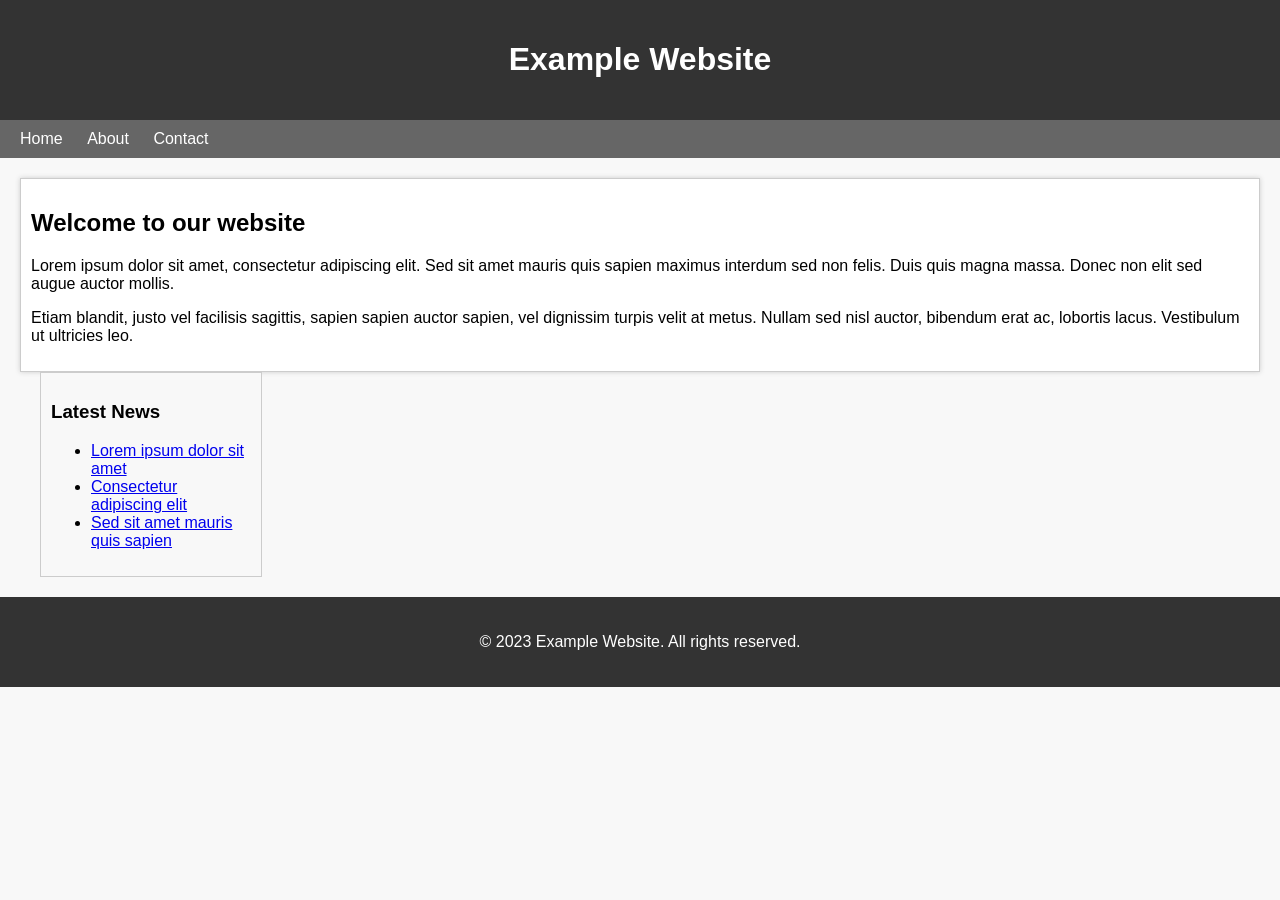
==== otthon buzulas/index.html @ dc97ff5e "proba valami" ====
<!DOCTYPE html>
<html>
  <head>
    <meta charset="UTF-8">
    <title>Example Website</title>
    <link rel="stylesheet" href="index.css">
  </head>
  <body>
    <header>
      <h1>Example Website</h1>
    </header>
    <nav>
      <ul>
        <li><a href="#">Home</a></li>
        <li><a href="#">About</a></li>
        <li><a href="#">Contact</a></li>
      </ul>
    </nav>
    <section>
      <article>
        <h2>Welcome to our website</h2>
        <p>Lorem ipsum dolor sit amet, consectetur adipiscing elit. Sed sit amet mauris quis sapien maximus interdum sed non felis. Duis quis magna massa. Donec non elit sed augue auctor mollis.</p>
        <p>Etiam blandit, justo vel facilisis sagittis, sapien sapien auctor sapien, vel dignissim turpis velit at metus. Nullam sed nisl auctor, bibendum erat ac, lobortis lacus. Vestibulum ut ultricies leo.</p>
      </article>
      <aside>
        <h3>Latest News</h3>
        <ul>
          <li><a href="#">Lorem ipsum dolor sit amet</a></li>
          <li><a href="#">Consectetur adipiscing elit</a></li>
          <li><a href="#">Sed sit amet mauris quis sapien</a></li>
        </ul>
      </aside>
    </section>
    <footer>
      <p>&copy; 2023 Example Website. All rights reserved.</p>
    </footer>
  </body>
</html>
---- otthon buzulas/index.css ----
/* CSS styles go here */
body {
  background-color: #f8f8f8;
  font-family: Arial, sans-serif;
  margin: 0;
  padding: 0;
}
header {
  background-color: #333;
  color: #fff;
  padding: 20px;
  text-align: center;
}
nav {
  background-color: #666;
  color: #fff;
  padding: 10px;
}
nav ul {
  list-style: none;
  margin: 0;
  padding: 0;
}
nav li {
  display: inline-block;
  margin: 0 10px;
}
nav a {
  color: #fff;
  text-decoration: none;
}
section {
  margin: 20px;
}
article {
  background-color: #fff;
  border: 1px solid #ccc;
  box-shadow: 0 0 5px #ccc;
  padding: 10px;
}
aside {
  background-color: #f8f8f8;
  border: 1px solid #ccc;
  margin: 0 20px;
  padding: 10px;
  width: 200px;
}
footer {
  background-color: #333;
  color: #fff;
  padding: 20px;
  text-align: center;
}
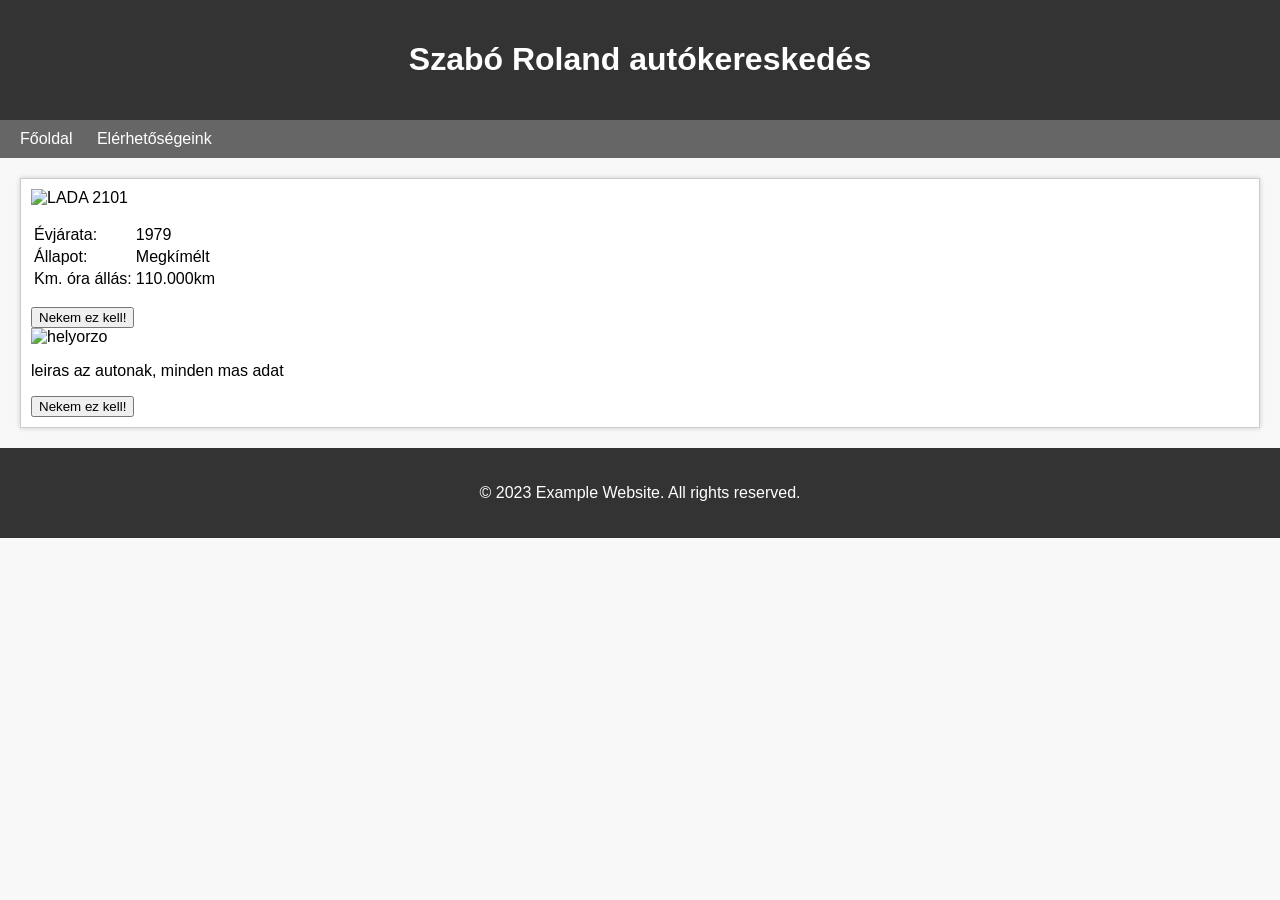
==== commit 0945b5ba: "asdf" ====
--- a/otthon buzulas/index.html
+++ b/otthon buzulas/index.html
@@ -1,38 +1,73 @@
 <!DOCTYPE html>
 <html>
-  <head>
-    <meta charset="UTF-8">
-    <title>Example Website</title>
-    <link rel="stylesheet" href="index.css">
-  </head>
-  <body>
-    <header>
-      <h1>Example Website</h1>
-    </header>
-    <nav>
-      <ul>
-        <li><a href="#">Home</a></li>
-        <li><a href="#">About</a></li>
-        <li><a href="#">Contact</a></li>
-      </ul>
-    </nav>
-    <section>
-      <article>
-        <h2>Welcome to our website</h2>
-        <p>Lorem ipsum dolor sit amet, consectetur adipiscing elit. Sed sit amet mauris quis sapien maximus interdum sed non felis. Duis quis magna massa. Donec non elit sed augue auctor mollis.</p>
-        <p>Etiam blandit, justo vel facilisis sagittis, sapien sapien auctor sapien, vel dignissim turpis velit at metus. Nullam sed nisl auctor, bibendum erat ac, lobortis lacus. Vestibulum ut ultricies leo.</p>
-      </article>
-      <aside>
-        <h3>Latest News</h3>
-        <ul>
-          <li><a href="#">Lorem ipsum dolor sit amet</a></li>
-          <li><a href="#">Consectetur adipiscing elit</a></li>
-          <li><a href="#">Sed sit amet mauris quis sapien</a></li>
-        </ul>
-      </aside>
-    </section>
-    <footer>
-      <p>&copy; 2023 Example Website. All rights reserved.</p>
-    </footer>
-  </body>
-</html>
+
+<head>
+  <meta charset="UTF-8">
+  <title>Example Website</title>
+  <link rel="stylesheet" href="index.css">
+</head>
+
+<body>
+  <header>
+    <h1>Szabó Roland autókereskedés</h1>
+  </header>
+  <nav>
+    <ul>
+      <li><a href="#">Főoldal</a></li>
+      <li><a href="#">Elérhetőségeink</a></li>
+    </ul>
+  </nav>
+  <section>
+    <article>
+      <div class="flexdiv">
+        <div class="auto">
+          <img src="https://hasznaltauto.medija.hu/2769371/19071211_1.jpg?v=1675271294" alt="LADA 2101">
+          <p>
+          <table>
+            <tr>
+              <td>
+                Évjárata:
+              </td>
+              <td class="bold">
+                1979
+              </td>
+            </tr>
+            <tr>
+              <td>
+                Állapot:
+              </td>
+              <td class="bold">
+                Megkímélt
+              </td>
+            </tr>
+            <tr>
+              <td>
+                Km. óra állás:
+              </td>
+              <td class="bold">
+                110.000km
+              </td>
+            </tr>
+
+          </table>
+          </p>
+          <form>
+            <button type="submit"
+              formaction="https://www.hasznaltauto.hu/szemelyauto/lada/2101/lada_2101-19071211#sid=fa94d18e-fe95-4d47-af13-1e75de945fcc">Nekem
+              ez kell!</button>
+          </form>
+        </div>
+        <div class="auto">
+          <img src="" alt="helyorzo">
+          <p>leiras az autonak, minden mas adat</p>
+          <button>Nekem ez kell!</button>
+        </div>
+      </div>
+    </article>
+  </section>
+  <footer>
+    <p>&copy; 2023 Example Website. All rights reserved.</p>
+  </footer>
+</body>
+
+</html>
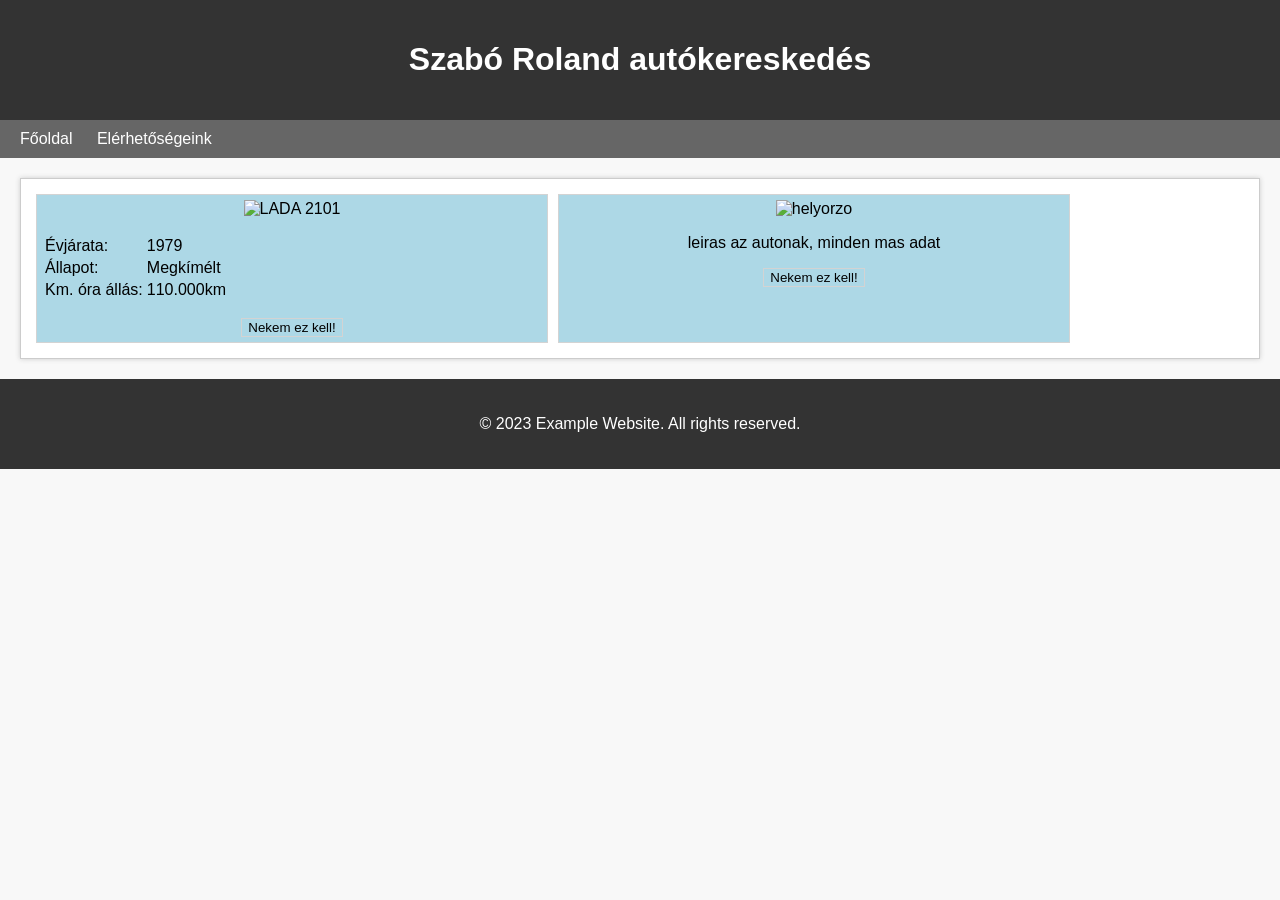
==== commit 982e49f8: "probalgatas" ====
--- a/otthon buzulas/index.html
+++ b/otthon buzulas/index.html
@@ -9,6 +9,8 @@
 
 <body>
   <header>
+    <img src="https://encrypted-tbn0.gstatic.com/images?q=tbn:ANd9GcQH5SGpgAQBNGEES0h7eQQzmjfvh3IrwzIt-Q&usqp=CAU"
+    alt="" id="ikon">
     <h1>Szabó Roland autókereskedés</h1>
   </header>
   <nav>
--- a/otthon buzulas/index.css
+++ b/otthon buzulas/index.css
@@ -1,44 +1,50 @@
-
-/* CSS styles go here */
 body {
   background-color: #f8f8f8;
   font-family: Arial, sans-serif;
   margin: 0;
   padding: 0;
 }
+
 header {
   background-color: #333;
   color: #fff;
   padding: 20px;
   text-align: center;
 }
+
 nav {
   background-color: #666;
   color: #fff;
   padding: 10px;
 }
+
 nav ul {
   list-style: none;
   margin: 0;
   padding: 0;
 }
+
 nav li {
   display: inline-block;
   margin: 0 10px;
 }
+
 nav a {
   color: #fff;
   text-decoration: none;
 }
+
 section {
   margin: 20px;
 }
+
 article {
   background-color: #fff;
   border: 1px solid #ccc;
   box-shadow: 0 0 5px #ccc;
   padding: 10px;
 }
+
 aside {
   background-color: #f8f8f8;
   border: 1px solid #ccc;
@@ -46,9 +52,57 @@
   padding: 10px;
   width: 200px;
 }
+
 footer {
   background-color: #333;
   color: #fff;
   padding: 20px;
   text-align: center;
+}
+
+.auto {
+  width: 500px;
+  border: 1px solid lightgray;
+  margin: 5px;
+  padding: 5px;
+  text-align: center;
+  background-color: lightblue;
+}
+
+button {
+  background-color: lightblue;
+  border: 1px solid lightgray;
+  transition-duration: 500ms;
+}
+
+.auto:hover,
+button:hover {
+  border: 1px solid black;
+}
+
+button:hover {
+  background-color: green;
+}
+
+.auto img {
+  width: 75%;
+  margin: 0 auto;
+}
+
+td {
+  text-align: left;
+}
+
+.flexdiv {
+  display: flex;
+}
+
+#ikon {
+  float: left;
+  margin-right: 40px;
+  margin-top: 20px;
+}
+
+* {
+  transition: 1s;
 }
